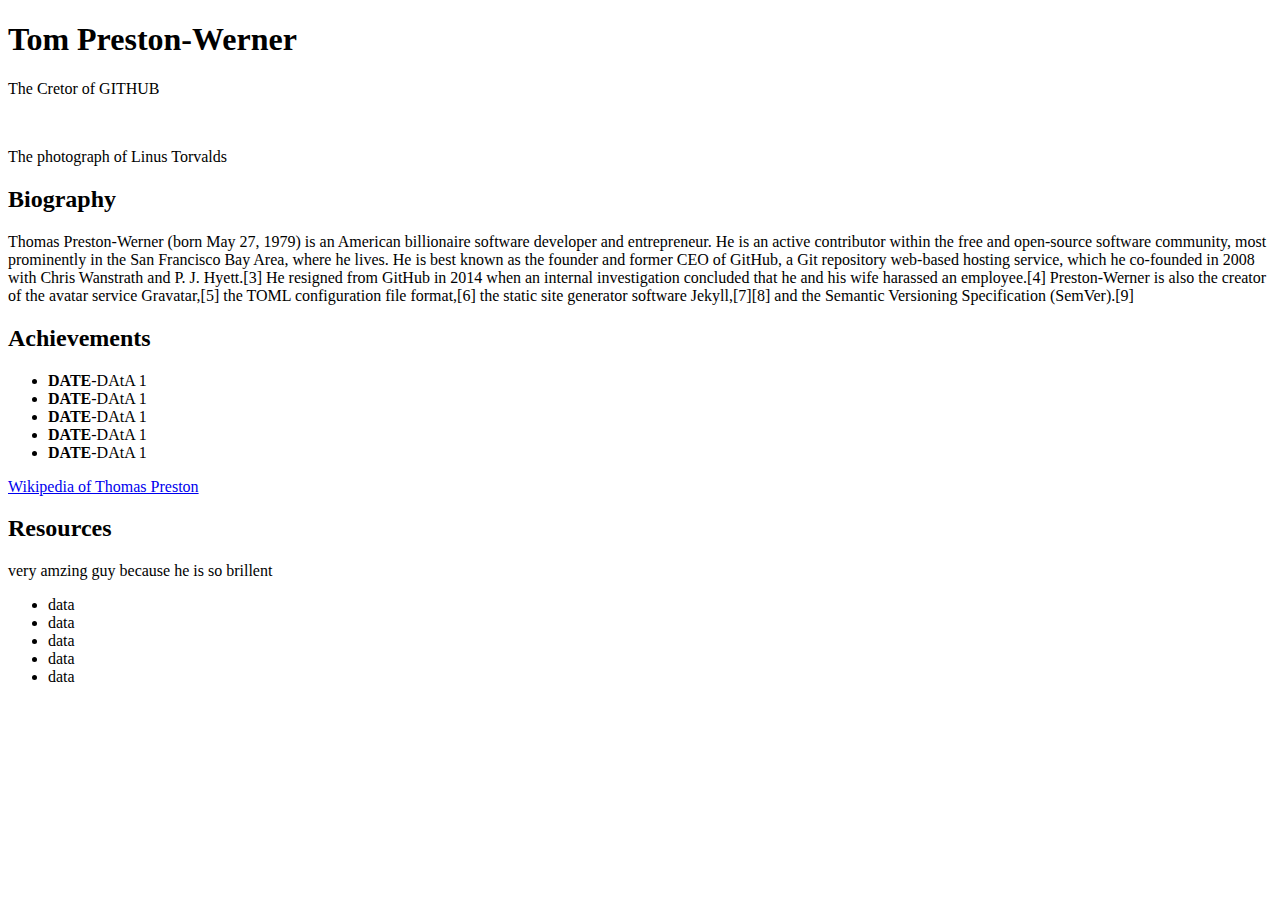
==== index.html @ 75171db7 "added index.html" ====
<!DOCTYPE html>
<html lang="en">
  <head>
    <meta charset="UTF-8" />
    <meta name="viewport" content="width=device-width, initial-scale=1.0" />
    <title>Document</title>
    <link rel="stylesheet" href="./day1/style1.css" />
  </head>
  <body>
    <h1>Tom Preston-Werner</h1>
    <p>The Cretor of GITHUB</p>
    <img
      src="https://encrypted-tbn0.gstatic.com/licensed-image?q=tbn:ANd9GcTysQk4NjqA6Bc7FSQxeTM4FO_s-RSdTJWBtSmKhmIfo-AY9vDcGOgOuWa8xZsSnEhBuyCEBBhAt6lG0BA"
      alt=""
    />
    <p>The photograph of Linus Torvalds</p>
    <h2>Biography</h2>
    <p>
      Thomas Preston-Werner (born May 27, 1979) is an American billionaire
      software developer and entrepreneur. He is an active contributor within
      the free and open-source software community, most prominently in the San
      Francisco Bay Area, where he lives. He is best known as the founder and
      former CEO of GitHub, a Git repository web-based hosting service, which he
      co-founded in 2008 with Chris Wanstrath and P. J. Hyett.[3] He resigned
      from GitHub in 2014 when an internal investigation concluded that he and
      his wife harassed an employee.[4] Preston-Werner is also the creator of
      the avatar service Gravatar,[5] the TOML configuration file format,[6] the
      static site generator software Jekyll,[7][8] and the Semantic Versioning
      Specification (SemVer).[9]
    </p>
    <h2>Achievements</h2>
    <ul>
        <li><strong>DATE</strong>-DAtA 1</li>
        <li><strong>DATE</strong>-DAtA 1</li>
        <li><strong>DATE</strong>-DAtA 1</li>
        <li><strong>DATE</strong>-DAtA 1</li>
        <li><strong>DATE</strong>-DAtA 1</li>
       
    </ul>
    <a href="https://avatars.githubusercontent.com/u/3?v=4" target="_blank">Wikipedia of Thomas Preston</a>
    <h2>Resources</h2>
    <p>very amzing guy because he is so brillent</p>
    <ul>
        <li>data</li>
        <li>data</li>
        <li>data</li>
        <li>data</li>
        <li>data</li>
    </ul>
  </body>
</html>
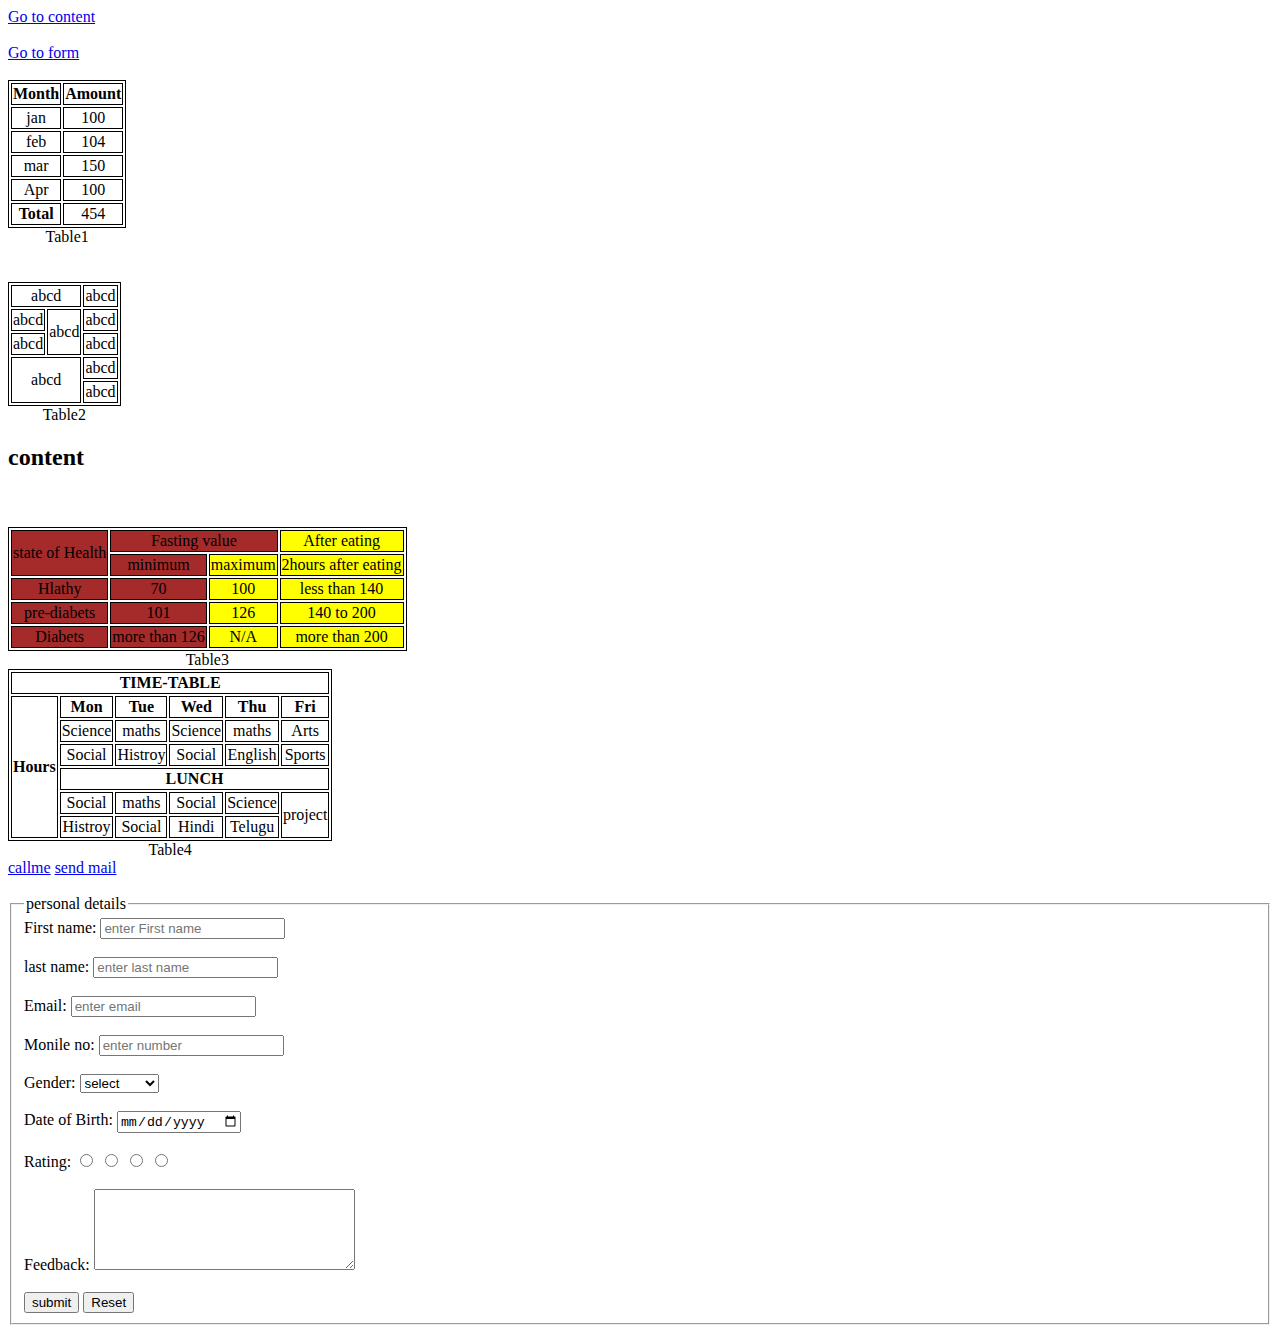
==== commit 848cd306: "Add files via upload" ====
--- a/index.html
+++ b/index.html
@@ -1,51 +1,195 @@
 <!DOCTYPE html>
 <html lang="en">
-  <head>
-    <meta charset="UTF-8" />
-    <meta name="viewport" content="width=device-width, initial-scale=1.0" />
+<head>
+    <meta charset="UTF-8">
+    <meta name="viewport" content="width=device-width, initial-scale=1.0">
     <title>Document</title>
-    <link rel="stylesheet" href="./day1/style1.css" />
-  </head>
-  <body>
-    <h1>Tom Preston-Werner</h1>
-    <p>The Cretor of GITHUB</p>
-    <img
-      src="https://encrypted-tbn0.gstatic.com/licensed-image?q=tbn:ANd9GcTysQk4NjqA6Bc7FSQxeTM4FO_s-RSdTJWBtSmKhmIfo-AY9vDcGOgOuWa8xZsSnEhBuyCEBBhAt6lG0BA"
-      alt=""
-    />
-    <p>The photograph of Linus Torvalds</p>
-    <h2>Biography</h2>
-    <p>
-      Thomas Preston-Werner (born May 27, 1979) is an American billionaire
-      software developer and entrepreneur. He is an active contributor within
-      the free and open-source software community, most prominently in the San
-      Francisco Bay Area, where he lives. He is best known as the founder and
-      former CEO of GitHub, a Git repository web-based hosting service, which he
-      co-founded in 2008 with Chris Wanstrath and P. J. Hyett.[3] He resigned
-      from GitHub in 2014 when an internal investigation concluded that he and
-      his wife harassed an employee.[4] Preston-Werner is also the creator of
-      the avatar service Gravatar,[5] the TOML configuration file format,[6] the
-      static site generator software Jekyll,[7][8] and the Semantic Versioning
-      Specification (SemVer).[9]
-    </p>
-    <h2>Achievements</h2>
-    <ul>
-        <li><strong>DATE</strong>-DAtA 1</li>
-        <li><strong>DATE</strong>-DAtA 1</li>
-        <li><strong>DATE</strong>-DAtA 1</li>
-        <li><strong>DATE</strong>-DAtA 1</li>
-        <li><strong>DATE</strong>-DAtA 1</li>
-       
-    </ul>
-    <a href="https://avatars.githubusercontent.com/u/3?v=4" target="_blank">Wikipedia of Thomas Preston</a>
-    <h2>Resources</h2>
-    <p>very amzing guy because he is so brillent</p>
-    <ul>
-        <li>data</li>
-        <li>data</li>
-        <li>data</li>
-        <li>data</li>
-        <li>data</li>
-    </ul>
-  </body>
-</html>
+    <style>
+        table,td,th{
+            border: 1px solid black;
+            text-align: center;
+        }
+        caption{
+            caption-side: bottom;
+            text-align: center;
+        }
+    </style>
+</head>
+<body>
+    <a href="#comtent">Go to content</a><br><br>
+    <a href="#form">Go to form</a><br><br>
+    <table>
+        <caption>Table1</caption>
+        <tr>
+            <th>Month</th>
+            <th>Amount</th>
+        </tr>
+        <tr>
+            <td>jan</td>
+            <td>100</td>
+        </tr>
+        <tr>
+            <td>feb</td>
+            <td>104</td>
+        </tr>
+        <tr>
+            <td>mar</td>
+            <td>150</td>
+        </tr>
+        <tr>
+            <td>Apr</td>
+            <td>100</td>
+        </tr>
+        <tr>
+            <th>Total</th>
+            <td>454</td>
+        </tr>
+    </table>
+    <br><br>
+    <table>
+        <caption>Table2</caption>
+        <tr>
+            <td colspan="2">abcd</td>
+            <td>abcd</td>
+        </tr>
+        <tr>
+            <td>abcd</td>
+            <td rowspan="2">abcd</td>
+            <td>abcd</td>
+        </tr>
+        <tr>
+            <td>abcd</td>
+            <td>abcd</td>
+        </tr>
+        <tr>
+            <td colspan="2" rowspan="2">abcd</td>
+            <td>abcd</td>
+        </tr>
+        <tr>
+            <td>abcd</td>
+        </tr>
+    </table>
+    <table>
+        <caption>Table3</caption>
+        <tr>
+            <td rowspan="2" style="background-color: brown;">state of  Health</td>
+            <td colspan="2" style="background-color: brown;">Fasting value</td>
+            <td style="background-color: yellow;">After eating</td>
+        </tr>
+        <tr>
+            <td style="background-color: brown;">minimum</td>
+            <td style="background-color: yellow;">maximum</td>
+            <td style="background-color: yellow;">2hours after eating</td>
+        </tr>
+        <tr>
+            <td style="background-color: brown;">Hlathy</td>
+            <td style="background-color: brown;">70</td>
+            <td style="background-color: yellow;">100</td>
+            <td style="background-color: yellow;">less than 140</td>
+        </tr>
+        <tr>
+            <td style="background-color: brown;">pre-diabets</td>
+            <td style="background-color: brown;">101</td>
+            <td style="background-color: yellow;">126</td>
+            <td style="background-color: yellow;">140 to 200</td>
+        </tr>
+        <tr>
+            <td style="background-color: brown;">Diabets</td>
+            <td style="background-color: brown;">more than 126</td>
+            <td style="background-color: yellow;">N/A</td>
+            <td style="background-color: yellow;">more than 200</td>
+        </tr>
+        <h2>content</h2>
+        <br><br>
+        <table>
+            <caption>Table4</caption>
+            <tr>
+                <th colspan="6">TIME-TABLE</th>
+            </tr>
+            <tr>
+                <th rowspan="6">Hours</th>
+                <th>Mon</th>
+                <th>Tue</th>
+                <th>Wed</th>
+                <th>Thu</th>
+                <th>Fri</th>
+               
+            </tr>
+    
+            <tr>
+                <td>Science</td>
+                <td>maths</td>
+                <td>Science</td>
+                <td>maths</td>
+                <td>Arts</td>
+            </tr>
+            <tr>
+                <td>Social</td>
+                <td>Histroy</td>
+                <td>Social</td>
+                <td>English</td>
+                <td>Sports</td>
+            </tr>
+            <tr>
+                <th colspan="5">LUNCH</th>
+            </tr>
+            <tr>
+                <td>Social</td>
+                <td>maths</td>
+                <td>Social</td>
+                <td>Science</td>
+                <td rowspan="2">project</td>
+            </tr>
+            <tr>
+                <td>Histroy</td>
+                <td>Social</td>
+                <td>Hindi</td>
+                <td>Telugu</td>
+            </tr>
+        </table>
+        <a href="tel:9866569604">callme</a>
+        <a href="mailto:sameershaik76300@gmail.com">send mail</a>
+    </table>
+    <br><br>
+    <fieldset>
+        <legend>personal details</legend>
+        <form action="" method="post">
+            <label for="fname">First name:</label>
+            <input type="text" id="fname" placeholder="enter First name">
+            <br><br>
+            <label for="lname">last name:</label>
+            <input type="text" id="lname" placeholder="enter last name">
+            <br><br>
+            <label for="email">Email:</label>
+            <input type="email" id="email" placeholder="enter email">
+            <br><br>
+            <label for="number">Monile no:</label>
+            <input type="number" id="number" placeholder="enter number">
+            <br><br>
+            <label for="gender">Gender:</label>
+            <select name="gender" id="gender">
+                <option value="select">select</option>
+                <option value="male">Male</option>
+                <option value="female">Fmale</option>
+                <option value="not to say">Not tosay</option>
+         
+            </select>
+            <br><br>
+            <label for="date">Date of Birth:</label>
+            <input type="date">
+            <br><br>
+            <label for="radio">Rating:</label>
+            <input type="radio" name="1" value="1">
+            <input type="radio" name="1" value="1">
+            <input type="radio" name="1" value="1">
+            <input type="radio" name="1" value="1">
+            <br><br>
+            <label for="feed">Feedback:</label>
+            <textarea name="" id="feed" cols="30" rows="5"></textarea>
+            <br><br>
+            <input type="submit" value="submit">
+            <input type="reset">
+        </form>
+    </fieldset>
+</body>
+</html>